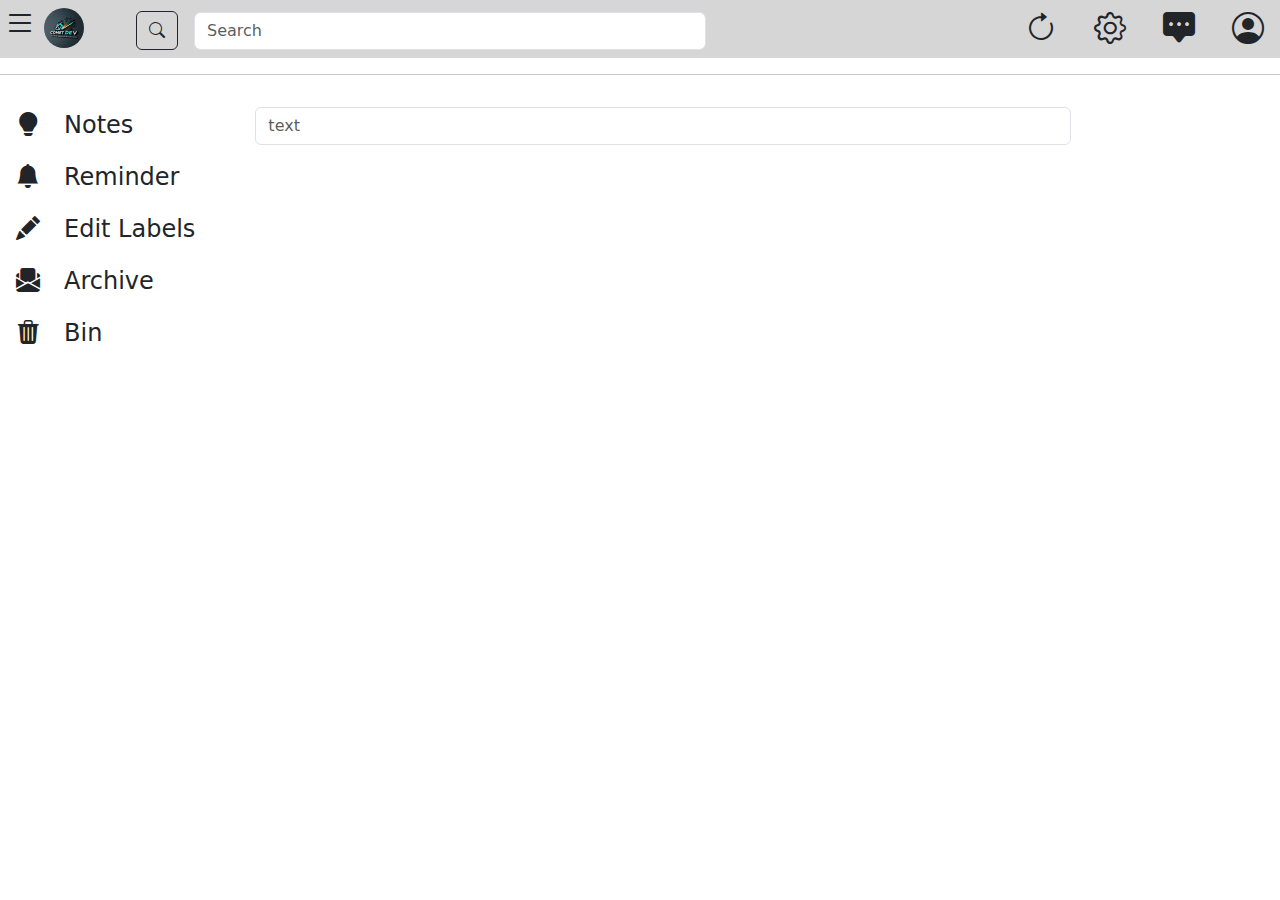
==== app.html @ b8e0bb7e "test3" ====
<!DOCTYPE html>
<html lang="en">
<head>
    <meta charset="UTF-8">
    <meta name="viewport" content="width=device-width, initial-scale=1.0">
    <title>Notes | Keeping | App</title>
    <link rel="stylesheet" href="/style.css">
    <link rel="stylesheet" href="./responsive.css">
    <link rel="shortcut icon" href="./assets/logo.jpg" type="image/x-icon">
    <link href="https://cdn.jsdelivr.net/npm/bootstrap@5.3.3/dist/css/bootstrap.min.css" rel="stylesheet" integrity="sha384-QWTKZyjpPEjISv5WaRU9OFeRpok6YctnYmDr5pNlyT2bRjXh0JMhjY6hW+ALEwIH" crossorigin="anonymous">
    <link rel="stylesheet" href="https://cdn.jsdelivr.net/npm/bootstrap-icons@1.11.3/font/bootstrap-icons.min.css">

</head>
<body>
    <header>
        <nav>
            <div class="nav-bar d-flex justify-content-between align-items-center">
                    <div class="left-side-bar d-flex">
                        <div class="menu-bar mt-2 mt-md-0">
                            <span class="p-1 fs-2"><i class="bi bi-list"></i></span>
                        </div>
                        <div class="logo">
                            <span class="p-1"><img src="./assets/logo.jpg" class="mt-2" alt="..."></span>
                        </div>

                        <div class="search-bar">
                            <form class="d-flex p-2 ps-lg-5" role="search">
                                <button class="btn btn-outline-dark" type="submit"><i class="bi bi-search"></i></button>
                                <input class="form-control ms-3 mt-1 d-none d-sm-inline d-sm-inline" type="search" placeholder="Search" aria-label="Search">
                              </form>
                        </div>
                    </div>
    
                    <div class="right-side-bar">
                        <span><i class="bi bi-arrow-clockwise p-lg-3 fs-2"></i></span>
                        <span><i class="bi bi-gear p-lg-3 fs-2"></i></span>
                        <span><i class="bi bi-chat-square-dots-fill p-lg-3 fs-2"></i></span>
                        <span><i class="bi bi-person-circle p-lg-3 fs-2"></i></span>
                    </div>
            </div>
          </nav>
          <hr>
    </header>

    <div class="main-section d-flex">
            <div class="left-menu-bar d-flex flex-column ps-3">
                <span class="pt-3 fs-4"><i class="bi bi-lightbulb-fill pe-4"></i><span class="d-none d-sm-inline">Notes</span></span>
                <span class="pt-3 fs-4"><i class="bi bi-bell-fill pe-4"></i><span class="d-none d-sm-inline">Reminder</span></span>
                <span class="pt-3 fs-4"><i class="bi bi-pencil-fill pe-4"></i><span class="d-none d-sm-inline">Edit Labels</span></span>
                <span class="pt-3 fs-4"><i class="bi bi-envelope-paper-fill pe-4"></i><span class="d-none d-sm-inline">Archive</span></span>
                <span class="pt-3 fs-4"><i class="bi bi-trash3-fill pe-4"></i><span class="d-none d-sm-inline">Bin</span></span>
            </div>

            <div class="middle-menu-bar">
                <div class="container">
                    <div class="input-group ms-md-5">
                        <input class="form-control mt-3" type="text" placeholder="text" aria-label="text">
                    </div> 
                </div>   
            </div>
    </div>
</body>
</html>
---- style.css ----
*{
    margin: 0;
    padding: 0;
    box-sizing: border-box;
}


/* Styles For the First Page */
.first-page{
    background-image: url(./assets/bg-picture.jpg);
    height: 70vh;
    width: 100%;
    background-size: cover;
    background-position: center;
    background-repeat: no-repeat;
    position: relative;
    z-index: 1;
    display: grid;
}

.overlay{
    z-index: -1;
    height: 100%;
    width: 100%;
    background-color: black;
    position: absolute;
    top: 0;
    opacity: 40%;
}

.first-page header{
    height: 20%;
    width: 100%;
}

.first-page header nav{
    display: flex;
    justify-content: space-between;
    background-color: #cccc;
}

.first-page header nav .social-links{
    margin-top: 1em;
}

.first-page header nav i{
    font-size: 2rem;
    padding: 10px;
}

.first-page header nav  .logo img{
    height: 4em;
    width: 4em;
    
    border-radius: 50%;
}



/* Styles For The Second Page */
.second-page{
    overflow-x: hidden;
}


.first-images img:nth-child(3){
    font-size: 10em;
}

.first-images img:nth-child(3){
    height: 2em;
    width: 3em;
    margin: 1rem;
}

/* Styles For the third Page */






/* Styles For the Fourth Page */





/* Styles For the fifth-page */
.fifth-page .container section .text p:last-child{
    font-size: .9rem;
    color: grey;
}


/* Styles For the Last Page */
.last-page .container section{
    background-image: url(./assets/footer-image.jpg);
    height: 50vh;
    width: 100%;
    background-size: cover;
    background-position: center;
    background-repeat: no-repeat;
    position: relative;
    z-index: 1;

}

.last-page .container section .overlay{
    z-index: -1;
    height: 100%;
    width: 100%;
    background-color: black;
    position: absolute;
    top: 0;
    opacity: 40%;
}

.last-page .container section  .text{
    padding-top: 8em;
}

.last-page .container section .text p{
    font-weight: 800;
    opacity: 100%;
}


.last-page .container section .text button{
    font-weight: 700;
}

/* Few Styles For the Footer */
footer p{
    font-weight: 500;
}







/* Styles For the App Landing Page */
header nav{
    background-color: #cccc;
    width: 100vw;
}

header nav .nav-bar{
    width: 100%;
}

header nav .left-side-bar .logo img{
    height: 2.5em;
    border-radius: 50%;
    
}





.search-bar form button{
    margin-top: .2em;
}




/* Styles for the Notes taking Section */
---- responsive.css ----
*{
    margin: 0;
    padding: 0;
    box-sizing: border-box;
}


@media (min-width : 500px){

    .first-page header nav{
        height: 9vh;
        width: 100%;
        position: fixed;
        top: 0;
    }


    .third-page .container .text{
        margin-top: 10em;
    }

    .third-page .container .alert-picture img{
        height: 3em;
        width: 3em;
        margin: 1rem;
        font-size: 10em;
    }

    .fourth-page .container section{
        display: flex;
        align-items: center;
        justify-content: space-evenly;
    }


    .fourth-page .container section .image img{
        height: 100%;
        width: 40%;
        margin-left: 15em;
    }

    .lost-page .container section .text{
        margin-left: 20em;
    }


    /* Media Queries for the App Landing Page */
    .left-side-bar .search-bar form input{
        width: 40vw;
    }

    .main-section .middle-menu-bar .input-group input{
        width: 60vw;
    }
}



/* Media Queries For Small Screens */
@media (max-width : 499px){
    .first-page header nav{
        height: 11vh;
        width: 100%;
        position: fixed;
        top: 0;
    }


    /* Media Queries for the App Landing Page */

    header nav .right-side-bar span{
        padding: 0px 3px;
    }
}
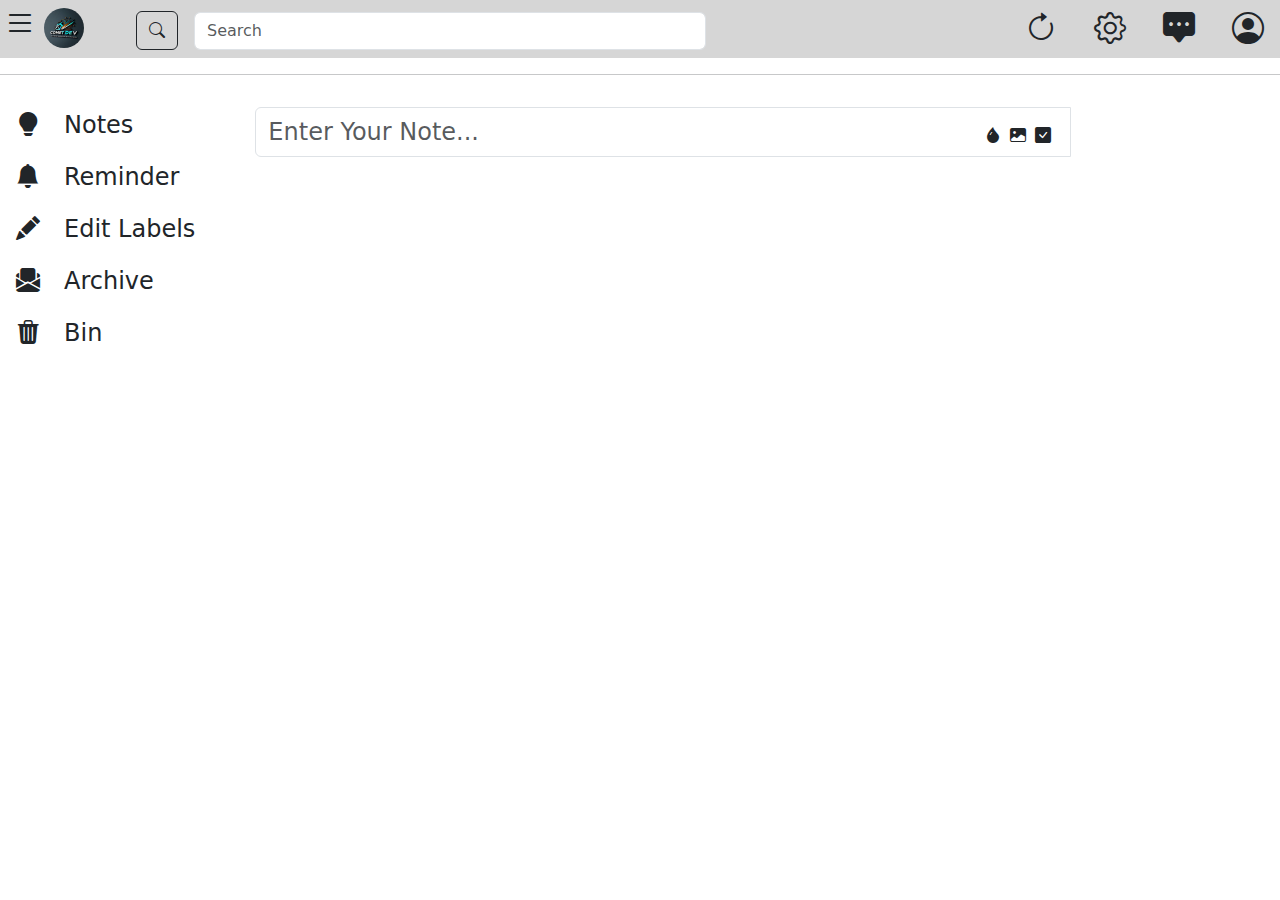
==== commit e0906684: "added icons for the note taking section" ====
--- a/app.html
+++ b/app.html
@@ -54,7 +54,13 @@
             <div class="middle-menu-bar">
                 <div class="container">
                     <div class="input-group ms-md-5">
-                        <input class="form-control mt-3" type="text" placeholder="text" aria-label="text">
+                        <input class="form-control mt-3 fs-4" type="text" placeholder="Enter Your Note..." aria-label="text">
+                        
+                        <div class="note-icons position-absolute top-50 end-0 pe-1 ">
+                            <i class="bi bi-droplet-fill pe-1"></i>
+                            <i class="bi bi-image-fill pe-1"></i>
+                            <i class="bi bi-check-square-fill pe-3"></i>
+                        </div>
                     </div> 
                 </div>   
             </div>
--- a/style.css
+++ b/style.css
@@ -169,3 +169,6 @@
 
 
 /* Styles for the Notes taking Section */
+.middle-menu-bar .container .note-icons i{
+        
+}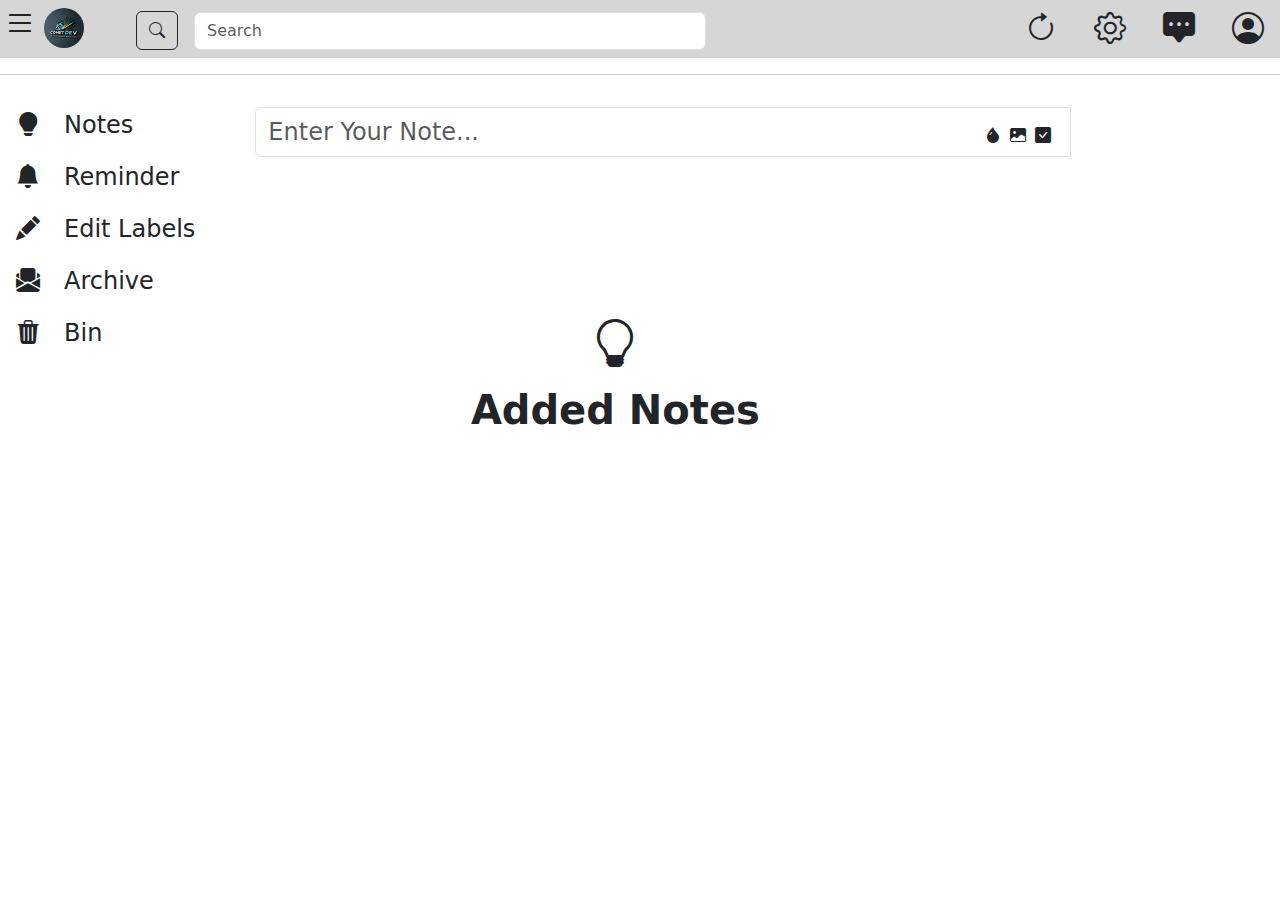
==== commit f1fdb657: "finished with the notes-taking-section" ====
--- a/app.html
+++ b/app.html
@@ -62,7 +62,18 @@
                             <i class="bi bi-check-square-fill pe-3"></i>
                         </div>
                     </div> 
-                </div>   
+                </div> 
+                
+                <div class="added-Notes">
+                    <div class="container">
+                        <div class="light-icon">
+                            <i class="bi bi-lightbulb"></i>
+                        </div>
+                        <div class="text">
+                            <p class="lead  fw-semibold fs-1">Added Notes</p>
+                        </div>
+                    </div>
+                </div>
             </div>
     </div>
 </body>
--- a/style.css
+++ b/style.css
@@ -169,6 +169,22 @@
 
 
 /* Styles for the Notes taking Section */
-.middle-menu-bar .container .note-icons i{
-        
+.middle-menu-bar .added-Notes{
+    height: 50vh;
+    width: 100%;
+    display: grid;
+    place-items: center;
+}
+
+
+
+.middle-menu-bar .added-Notes .container{
+    display: flex;
+    flex-direction: column;
+    align-items: center;
+}
+
+
+.middle-menu-bar .added-Notes .container .light-icon i{
+    font-size: 3em;
 }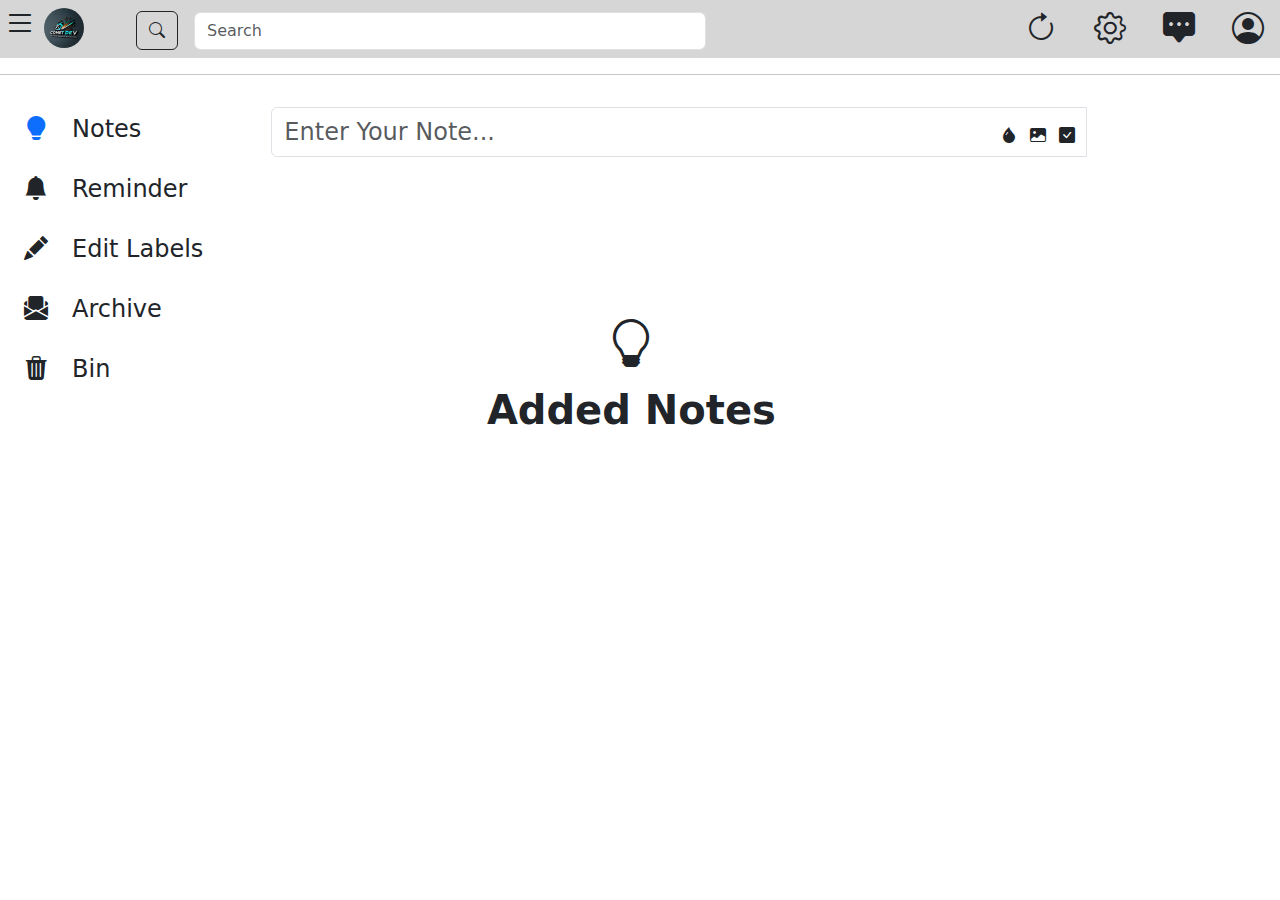
==== commit 3a68f1a1: "Toggling feature" ====
--- a/app.html
+++ b/app.html
@@ -44,11 +44,11 @@
 
     <div class="main-section d-flex">
             <div class="left-menu-bar d-flex flex-column ps-3">
-                <span class="pt-3 fs-4"><i class="bi bi-lightbulb-fill pe-4"></i><span class="d-none d-sm-inline">Notes</span></span>
-                <span class="pt-3 fs-4"><i class="bi bi-bell-fill pe-4"></i><span class="d-none d-sm-inline">Reminder</span></span>
-                <span class="pt-3 fs-4"><i class="bi bi-pencil-fill pe-4"></i><span class="d-none d-sm-inline">Edit Labels</span></span>
-                <span class="pt-3 fs-4"><i class="bi bi-envelope-paper-fill pe-4"></i><span class="d-none d-sm-inline">Archive</span></span>
-                <span class="pt-3 fs-4"><i class="bi bi-trash3-fill pe-4"></i><span class="d-none d-sm-inline">Bin</span></span>
+                <span class="parent mt-3 fs-4 px-2 py-1"><i class="bi bi-lightbulb-fill text-primary"></i><span class="inline  ms-4">Notes</span></span>
+                <span class="parent mt-3 fs-4 px-2 py-1"><i class="bi bi-bell-fill"></i><span class="inline ms-4">Reminder</span></span>
+                <span class="parent mt-3 fs-4 px-2 py-1"><i class="bi bi-pencil-fill"></i><span class="inline  ms-4">Edit Labels</span></span>
+                <span class="parent mt-3 fs-4 px-2 py-1"><i class="bi bi-envelope-paper-fill"></i><span class="inline ms-4">Archive</span></span>
+                <span class="parent mt-3 fs-4 px-2 py-1"><i class="bi bi-trash3-fill"></i><span class="inline ms-4">Bin</span></span>
             </div>
 
             <div class="middle-menu-bar">
@@ -56,10 +56,10 @@
                     <div class="input-group ms-md-5">
                         <input class="form-control mt-3 fs-4" type="text" placeholder="Enter Your Note..." aria-label="text">
                         
-                        <div class="note-icons position-absolute top-50 end-0 pe-1 ">
-                            <i class="bi bi-droplet-fill pe-1"></i>
-                            <i class="bi bi-image-fill pe-1"></i>
-                            <i class="bi bi-check-square-fill pe-3"></i>
+                        <div class="note-icons position-absolute top-50 end-0 pe-2">
+                            <i class="bi bi-droplet-fill p-1"></i>
+                            <i class="bi bi-image-fill p-1"></i>
+                            <i class="bi bi-check-square-fill p-1"></i>
                         </div>
                     </div> 
                 </div> 
--- a/style.css
+++ b/style.css
@@ -187,4 +187,37 @@
 
 .middle-menu-bar .added-Notes .container .light-icon i{
     font-size: 3em;
-}+}
+
+
+
+
+
+/* Styles for the  Hover Effects in the app landing Page*/
+.left-side-bar .menu-bar span:hover{
+    cursor: pointer;
+    background-color: #cccc;
+    color: white;
+    border-radius: 10%;
+}
+
+.right-side-bar span:hover{
+    cursor: pointer;
+    color: white;
+}
+
+.middle-menu-bar .note-icons i:hover{
+    background-color: #cccc;
+    border-radius: 10%;
+    cursor: pointer;
+}
+
+.main-section .left-menu-bar .parent:hover{
+    cursor: pointer;
+    background-color: #cccc;
+    border-top-right-radius: 9999px;
+    border-bottom-left-radius: 9999px;
+    border-bottom-right-radius: 9999px;
+    border-top-left-radius: 9999px;
+    
+}
--- a/responsive.css
+++ b/responsive.css
@@ -52,6 +52,8 @@
     .main-section .middle-menu-bar .input-group input{
         width: 60vw;
     }
+
+
 }
 
 
@@ -71,4 +73,34 @@
     header nav .right-side-bar span{
         padding: 0px 3px;
     }
-}+
+
+
+    .main-section .left-menu-bar .inline{
+        display: none;
+    }
+
+    .main-section .left-menu-bar:hover{
+        background-color: #cccc;
+        position: relative;
+        width: 52vw;
+        height: 87vh;
+        transition-duration: 1s;
+        z-index: 1;
+    }
+    
+    .middle-menu-bar{
+        position: absolute;
+        left: 65px;
+    }
+
+
+    .main-section .left-menu-bar:hover .inline{
+        display: inline;
+        color: black;
+    }
+
+
+
+
+}
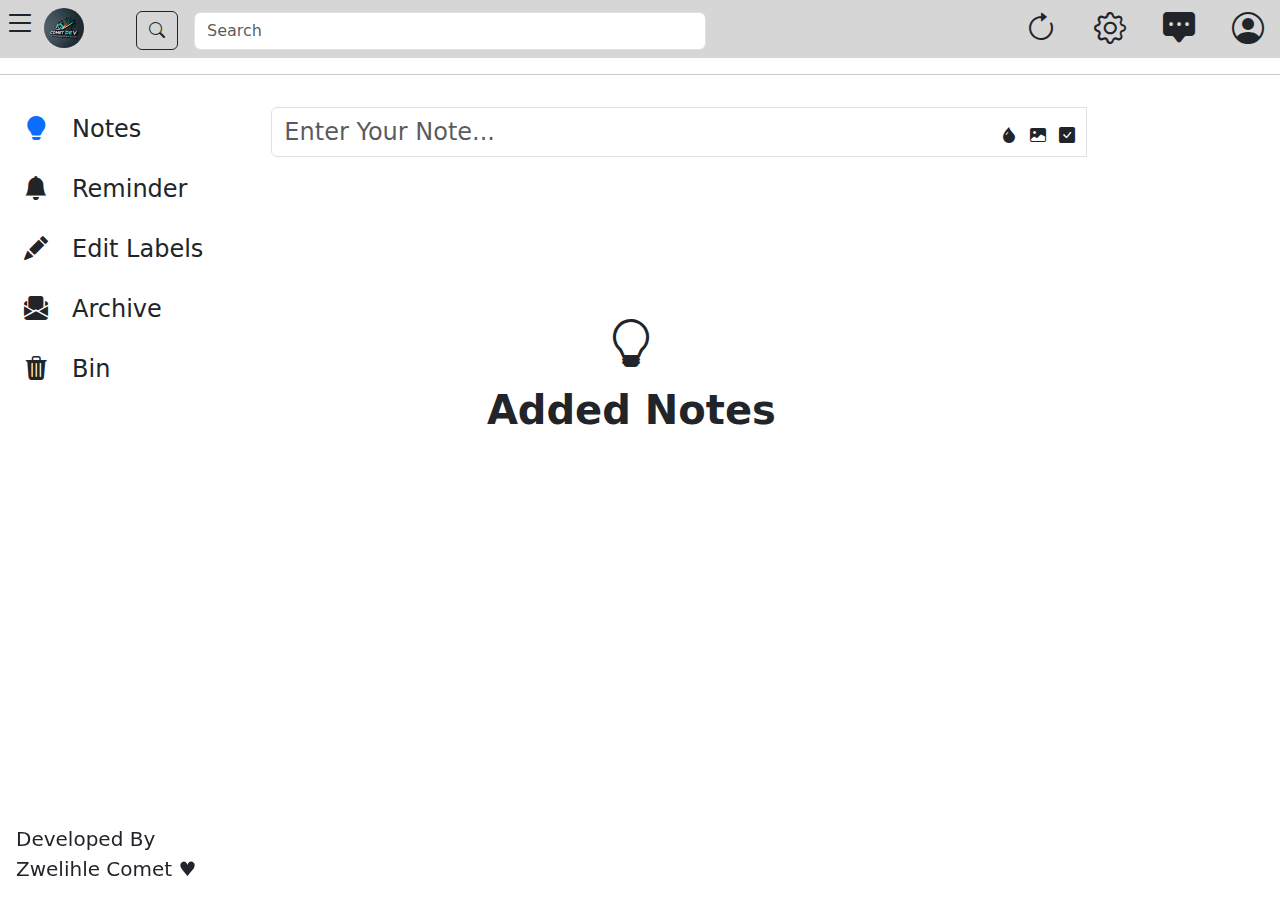
==== commit 028e0212: "added the footer" ====
--- a/app.html
+++ b/app.html
@@ -49,6 +49,8 @@
                 <span class="parent mt-3 fs-4 px-2 py-1"><i class="bi bi-pencil-fill"></i><span class="inline  ms-4">Edit Labels</span></span>
                 <span class="parent mt-3 fs-4 px-2 py-1"><i class="bi bi-envelope-paper-fill"></i><span class="inline ms-4">Archive</span></span>
                 <span class="parent mt-3 fs-4 px-2 py-1"><i class="bi bi-trash3-fill"></i><span class="inline ms-4">Bin</span></span>
+
+                <span class="fixed-bottom ms-3"><p class="lead">Developed By <br> Zwelihle Comet ♥</p></span>
             </div>
 
             <div class="middle-menu-bar">
--- a/responsive.css
+++ b/responsive.css
@@ -5,7 +5,7 @@
 }
 
 
-@media (min-width : 500px){
+@media (min-width : 768px){
 
     .first-page header nav{
         height: 9vh;
@@ -58,8 +58,8 @@
 
 
 
-/* Media Queries For Small Screens */
-@media (max-width : 499px){
+/* Media Queries For Mobile Phones */
+@media (max-width : 767px){
     .first-page header nav{
         height: 11vh;
         width: 100%;
@@ -100,7 +100,4 @@
         color: black;
     }
 
-
-
-
 }
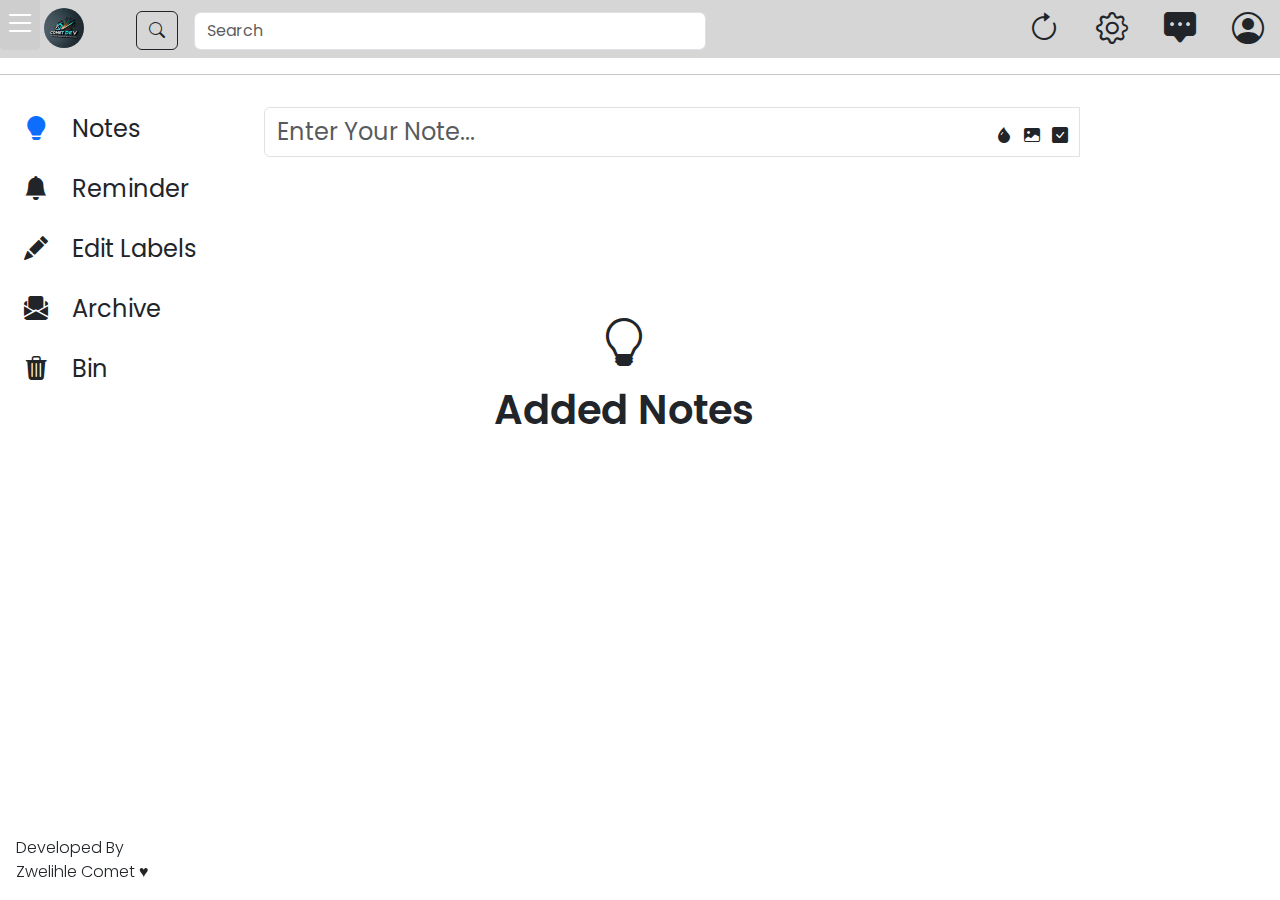
==== commit c16dd69b: "installing google fonts" ====
--- a/app.html
+++ b/app.html
@@ -50,7 +50,7 @@
                 <span class="parent mt-3 fs-4 px-2 py-1"><i class="bi bi-envelope-paper-fill"></i><span class="inline ms-4">Archive</span></span>
                 <span class="parent mt-3 fs-4 px-2 py-1"><i class="bi bi-trash3-fill"></i><span class="inline ms-4">Bin</span></span>
 
-                <span class="fixed-bottom ms-3"><p class="lead">Developed By <br> Zwelihle Comet ♥</p></span>
+                <span class="fixed-bottom ms-3"><p class="lead fs-6">Developed By <br> Zwelihle Comet ♥</p></span>
             </div>
 
             <div class="middle-menu-bar">
--- a/style.css
+++ b/style.css
@@ -1,7 +1,10 @@
+@import url('https://fonts.googleapis.com/css2?family=Poppins:ital,wght@0,100;0,200;0,300;0,400;0,500;0,600;0,700;0,800;0,900;1,100;1,200;1,300;1,400;1,500;1,600;1,700;1,800;1,900&display=swap');
+
 *{
     margin: 0;
     padding: 0;
     box-sizing: border-box;
+    font-family: 'Poppins', sans-serif;
 }
 
 
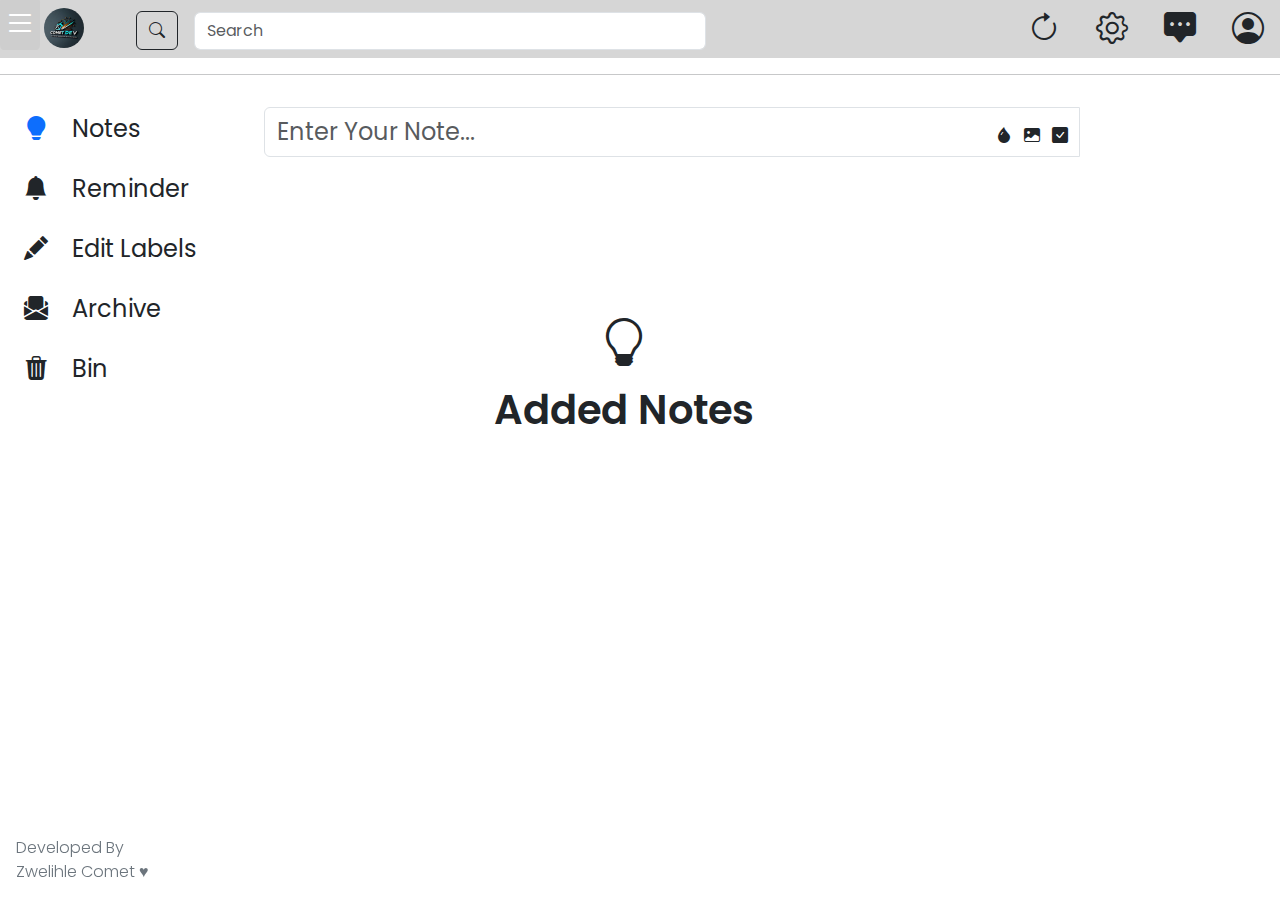
==== commit 46015b34: "last commit" ====
--- a/app.html
+++ b/app.html
@@ -50,7 +50,7 @@
                 <span class="parent mt-3 fs-4 px-2 py-1"><i class="bi bi-envelope-paper-fill"></i><span class="inline ms-4">Archive</span></span>
                 <span class="parent mt-3 fs-4 px-2 py-1"><i class="bi bi-trash3-fill"></i><span class="inline ms-4">Bin</span></span>
 
-                <span class="fixed-bottom ms-3"><p class="lead fs-6">Developed By <br> Zwelihle Comet ♥</p></span>
+                <span class="fixed-bottom ms-3"><p class="lead fs-6 text-secondary">Developed By <br> Zwelihle Comet ♥</p></span>
             </div>
 
             <div class="middle-menu-bar">
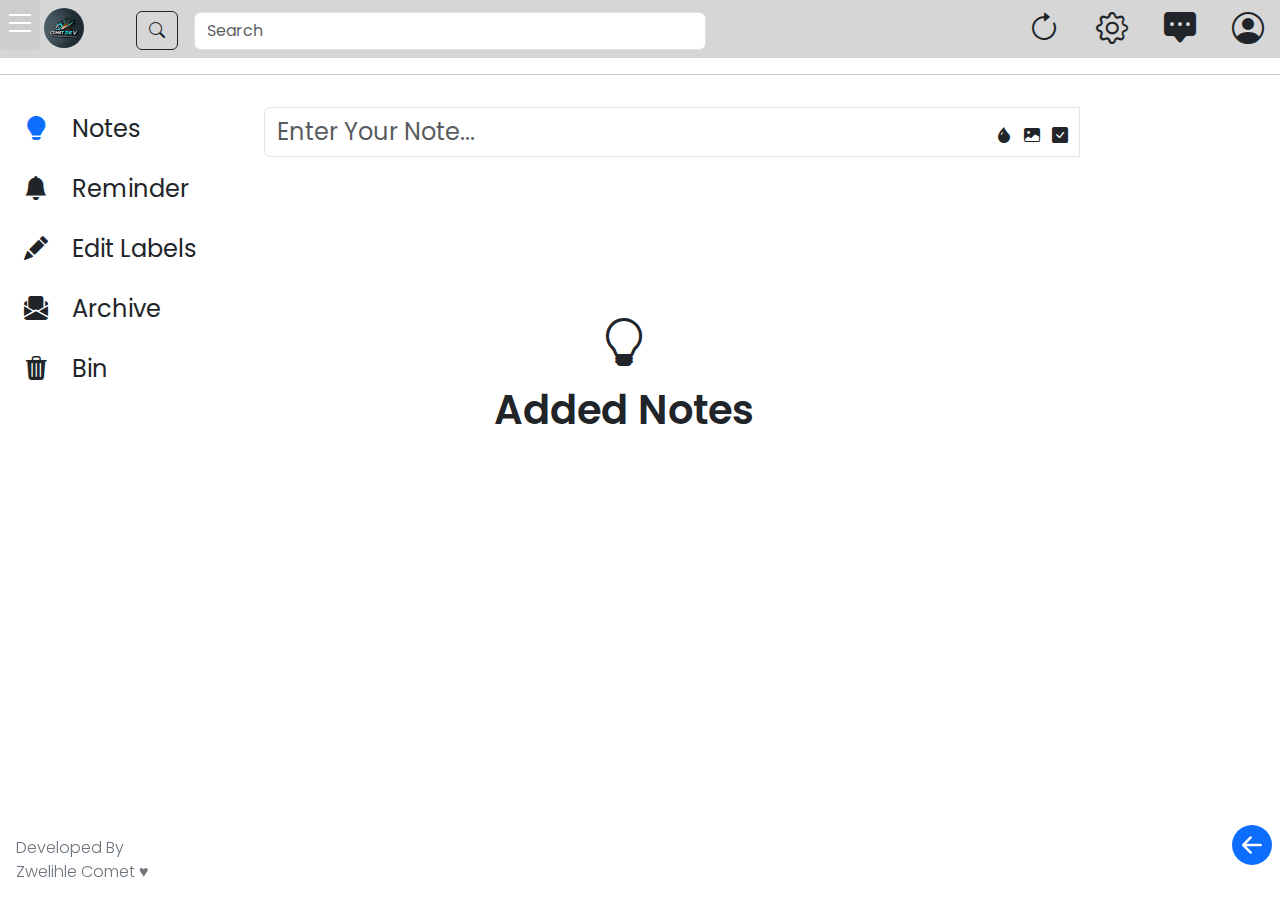
==== commit 4a55b50d: "added the up,down and back arrow to access other pages quickly" ====
--- a/app.html
+++ b/app.html
@@ -77,6 +77,7 @@
                     </div>
                 </div>
             </div>
+            <a href="./index.html"><i class="bi bi-arrow-left-circle-fill fixed-bottom text-end fs-1 text-primary mb-4 me-2"></i></a>
     </div>
 </body>
 </html>